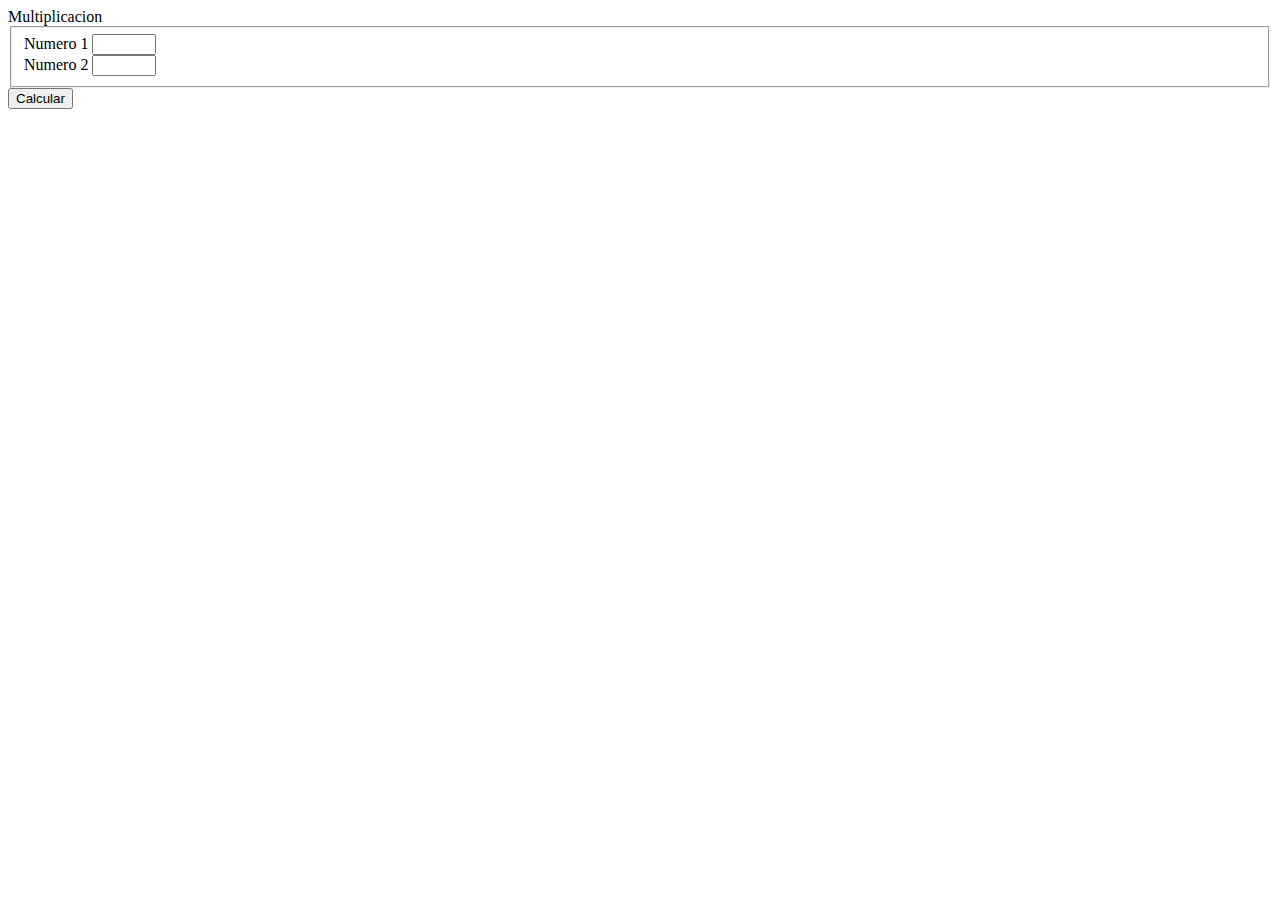
==== practicar.html @ ecab1269 "Add files via upload" ====
<!DOCTYPE html>
<html lang="en">

<head>
    <meta charset="UTF-8">
    <meta name="viewport" content="width=device-width, initial-scale=1.0">
    <title>Semana 03 </title>
    
</head>


<body>
    <!-- <script>


        function Multiplicacion() {
            var numero1 = parseInt(document.getElementById("numero1").value);
            var numero2 = parseInt(document.getElementById("numero2").value);

            var resultado = numero1 * numero2
            alert(resultado)
        }
        let resultadosumar = new function () {

        };



    </script>
-->
    <form>

        <label for=""> Multiplicacion</label>
        <fieldset>
            <label for="">Numero 1 <input type="number" name="numero" id="numero1" min="0" max="100" required > </label>
            <br>
            <label for="">Numero 2 <input type="number" name="numero" id="numero2" min="0" max="100" form="" required >  </label>



        </fieldset>

        <input type="button" value="Calcular" id="boton" onclick="" required>

    </form>
   
    <script src="main.js"> </script>
    <script src="basededatos.js"></script>

</body>

</html>
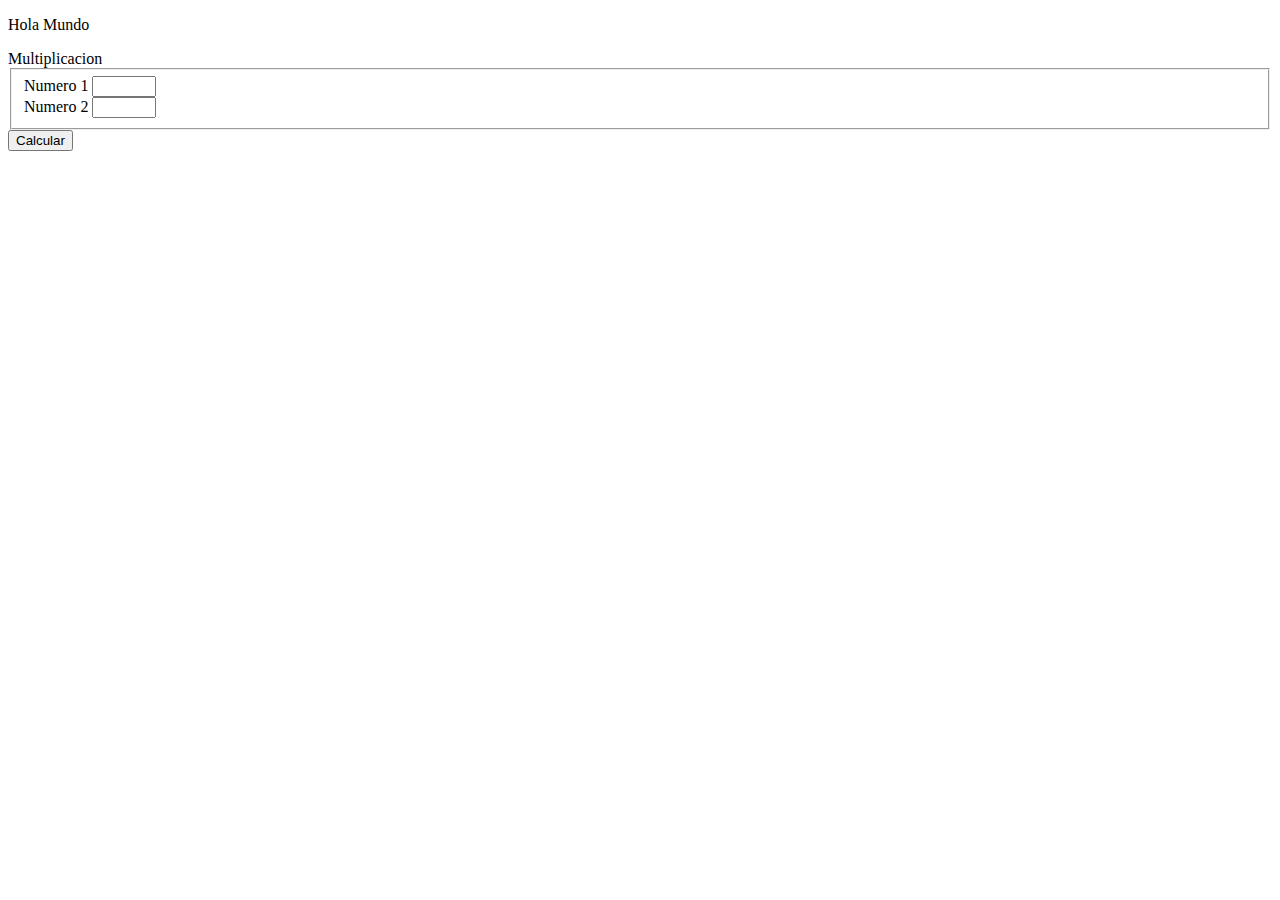
==== commit 4f758d87: "Update practicar.html" ====
--- a/practicar.html
+++ b/practicar.html
@@ -7,7 +7,7 @@
     <title>Semana 03 </title>
     
 </head>
-
+    <p>Hola Mundo</p>
 
 <body>
     <!-- <script>
@@ -49,4 +49,4 @@
 
 </body>
 
-</html>+</html>
